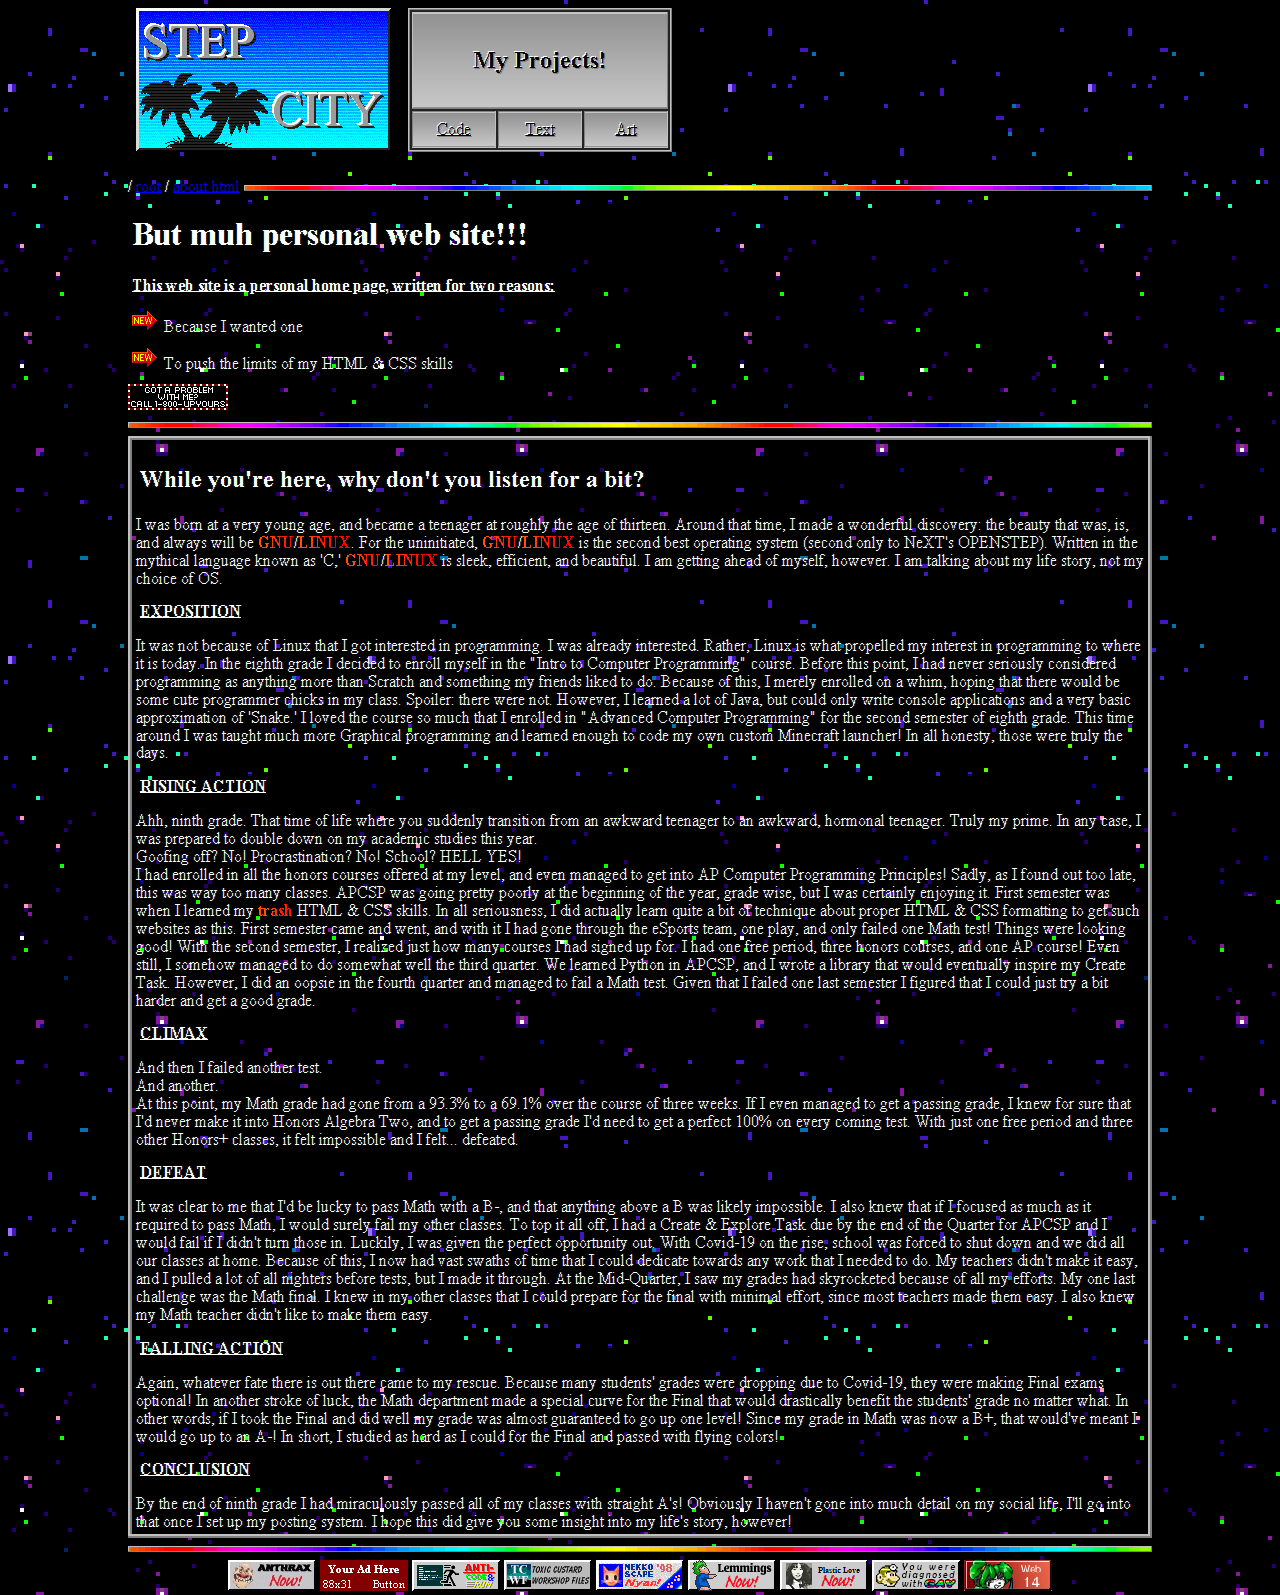
==== about.html @ eda571f3 "Add files via upload" ====
<!DOCTYPE html>
<html lang="en">
  <head>
    <meta http-equiv="Content-Type" content="text/html; charset=utf-8" />
    <link rel="stylesheet" type="text/css" href="./common/main.css" /> <!-- -->
    <link rel="shortcut icon" href="./favicon-medium.ico" type="image/x-icon" /> <!-- -->
    <title>STEP CITY</title>
  </head>
  
  <body background="./common/back/fallingstars.gif">
    <audio src="./common/music.mp3" autoplay="true" loop="true"></audio>
    <div class="header">
      <a href="./index.html"><img src="./common/sc.gif" class="home-button" /></a>
      <table class="menu">
        <tr>
          <th colspan="3" class="title">
            <h2>My Projects!</h2>
          </th>
        </tr>
        <tr>
          <td class="menu-button">
            <a href="" rel="nofollow" class="menu-link">Code</a>
          </td>
          <td class="menu-button">
            <a href="" rel="nofollow" class="menu-link">Text</a>
          </td>
          <td class="menu-button">
            <a href="" rel="nofollow" class="menu-link">Art</a>
          </td>
        </tr>
      </table>
    </div>
    
    <div id="breadcrumb">
      <br />
        <span style="float: left;color: white">
          / <a href="./">root</a> / <a href="./about.html">about.html</a>&nbsp;
        </span>
      <hr />
    </div>
    
    <div class="content">
      <div id="about">
        <h1>But muh personal web site!!!</h1>
        <h4>This web site is a personal home page, written for two reasons:</h4>
        <p><img src="./common/img/new.gif" />Because I wanted one</p>
        <p><img src="./common/img/new.gif" />To push the limits of my HTML & CSS skills</p>
        <img src="./common/img/upyours.gif" />
        <hr />
        <div class="box">
        <h2>While you're here, why don't you listen for a bit?</h2>
        <span>I was born at a very young age, and became a teenager at roughly the age of thirteen.</span>
        <span>Around that time, I made a wonderful discovery: the beauty that was, is, and always will be <span class="rainbow">GNU</span>/<span class="rainbow">LINUX</span>.</span>
        <span>For the uninitiated, <span class="rainbow">GNU</span>/<span class="rainbow">LINUX</span> is the second best operating system (second only to NeXT's OPENSTEP).</span>
        <span>Written in the mythical language known as 'C,' <span class="rainbow">GNU</span>/<span class="rainbow">LINUX</span> is sleek, efficient, and beautiful.</span>
        <span>I am getting ahead of myself, however. I am talking about my life story, not my choice of OS.</span><br />
        <h4>EXPOSITION</h4>
        <span>It was not because of Linux that I got interested in programming.</span>
        <span>I was already interested.</span>
        <span>Rather, Linux is what propelled my interest in programming to where it is today.</span>
        <span>In the eighth grade I decided to enroll myself in the "Intro to Computer Programming" course.</span>
        <span>Before this point, I had never seriously considered programming as anything more than Scratch and something my friends liked to do.</span>
        <span>Because of this, I merely enrolled on a whim, hoping that there would be some cute programmer chicks in my class.</span>
        <span>Spoiler: there were not.</span>
        <span>However, I learned a lot of Java, but could only write console applications and a very basic approximation of 'Snake.'</span>
        <span>I loved the course so much that I enrolled in "Advanced Computer Programming" for the second semester of eighth grade.</span>
        <span>This time around I was taught much more Graphical programming and learned enough to code my own custom Minecraft launcher!</span>
        <span>In all honesty, those were truly the days.</span><br />
        <h4>RISING ACTION</h4>
        <span>Ahh, ninth grade.</span>
        <span>That time of life where you suddenly transition from an awkward teenager to an awkward, hormonal teenager.</span>
        <span>Truly my prime.</span>
        <span>In any case, I was prepared to double down on my academic studies this year.</span><br />
        <span>Goofing off? No! Procrastination? No! School? HELL YES!</span><br />
        <span>I had enrolled in all the honors courses offered at my level, and even managed to get into AP Computer Programming Principles!</span>
        <span>Sadly, as I found out too late, this was way too many classes.</span>
        <span>APCSP was going pretty poorly at the beginning of the year, grade wise, but I was certainly enjoying it.</span>
        <span>First semester was when I learned my <span class="rainbow">trash</span> HTML & CSS skills.</span>
        <span>In all seriousness, I did actually learn quite a bit of technique about proper HTML & CSS formatting to get such websites as this.</span>
        <span>First semester came and went, and with it I had gone through the eSports team, one play, and only failed one Math test! Things were looking good!</span>
        <span>With the second semester, I realized just how many courses I had signed up for.</span>
        <span>I had one free period, three honors courses, and one AP course!</span>
        <span>Even still, I somehow managed to do somewhat well the third quarter.</span>
        <span>We learned Python in APCSP, and I wrote a library that would eventually inspire my Create Task.</span>
        <span>However, I did an oopsie in the fourth quarter and managed to fail a Math test.</span>
        <span>Given that I failed one last semester I figured that I could just try a bit harder and get a good grade.</span>
        <h4>CLIMAX</h4>
        <span>And then I failed another test.</span><br />
        <span>And another.</span><br />
        <span>At this point, my Math grade had gone from a 93.3% to a 69.1% over the course of three weeks.</span>
        <span>If I even managed to get a passing grade, I knew for sure that I'd never make it into Honors Algebra Two, and to get a passing grade I'd need to get a perfect 100% on every coming test.</span>
        <span>With just one free period and three other Honors+ classes, it felt impossible and I felt... defeated.</span>
        <h4>DEFEAT</h4>
        <span>It was clear to me that I'd be lucky to pass Math with a B-, and that anything above a B was likely impossible.</span>
        <span>I also knew that if I focused as much as it required to pass Math, I would surely fail my other classes.</span>
        <span>To top it all off, I had a Create & Explore Task due by the end of the Quarter for APCSP and I would fail if I didn't turn those in.</span>
        <span>Luckily, I was given the perfect opportunity out.</span>
        <span>With Covid-19 on the rise, school was forced to shut down and we did all our classes at home.</span>
        <span>Because of this, I now had vast swaths of time that I could dedicate towards any work that I needed to do.</span>
        <span>My teachers didn't make it easy, and I pulled a lot of all nighters before tests, but I made it through.</span>
        <span>At the Mid-Quarter, I saw my grades had skyrocketed because of all my efforts.</span>
        <span>My one last challenge was the Math final.</span>
        <span>I knew in my other classes that I could prepare for the final with minimal effort, since most teachers made them easy.</span>
        <span>I also knew my Math teacher didn't like to make them easy.</span>
        <h4>FALLING ACTION</h4>
        <span>Again, whatever fate there is out there came to my rescue.</span>
        <span>Because many students' grades were dropping due to Covid-19, they were making Final exams optional!</span>
        <span>In another stroke of luck, the Math department made a special curve for the Final that would drastically benefit the students' grade no matter what.</span>
        <span>In other words, if I took the Final and did well my grade was almost guaranteed to go up one level!</span>
        <span>Since my grade in Math was now a B+, that would've meant I would go up to an A-!</span>
        <span>In short, I studied as hard as I could for the Final and passed with flying colors!</span>
        <h4>CONCLUSION</h4>
        <span>By the end of ninth grade I had miraculously passed all of my classes with straight A's!</span>
        <span>Obviously I haven't gone into much detail on my social life, I'll go into that once I set up my posting system.</span>
        <span>I hope this did give you some insight into my life's story, however!</span>
        </div>
        <hr />
      </div>

      <center class="iconbar">
        <img src="./common/button/anthrax.gif" />
        <img src="./common/button/adspace.gif" />
        <img src="./common/button/nocodeandrun.gif" />
        <img src="./common/button/tcwf8831.gif" />
        <img src="./common/button/neko.gif" />
        <img src="./common/button/lem88x31.gif" />
        <img src="./common/button/plasticlove.png" />
        <img src="./common/button/drmario.gif" />
        <a href="http://www.mabsland.com/Adoption.html"><img src="./common/button/Censor_14c.gif" height=31px /></a>
      </center>
    </div>
  </body>
</html>
---- common/main.css ----
/* IMPORT EXTERNAL CSS */
@import url('./fonts/fonts.css');

/* IMPORTANT FONT SETTINGS */
*{font-family: "Times Pixelated 16", "Times New Roman", serif}
body {font-family: 'Latin Modern', Georgia, Cambria, 'Times New Roman', Times, serif}
h1 {margin: 24px 4px;padding: 0px;font-size: 32px;font-family: "Times Pixelated 32", "Times New Roman", serif}
h2 {margin: 22px 4px;padding: 0px;font-size: 24px;font-family: "Times Pixelated 24", "Times New Roman", serif}
h3 {margin: 18px 4px;padding: 0px;font-size: 16px;font-family: "Times Pixelated 16", "Times New Roman", serif}
h4 {margin: 16px 4px;padding: 0px;font-size: 16px;font-family: "Times Pixelated 16", "Times New Roman", serif;text-decoration: underline}
h5 {margin: 16px 4px;padding: 0px;font-size: 16px;font-family: "Times Pixelated 16", "Times New Roman", serif;font-style: oblique;text-decoration: underline}
p {margin: 12px 4px;padding: 0px;font-size: 16px;font-family: "Times Pixelated 16", "Times New Roman", serif}
a {color: #0000ff}
a:hover {color: #ff00ff}
a:active {color: #ff0000}
.i {font-style: italic}
.o {font-style: oblique}
.b {font-weight: bold}
.s {font-variant: small-caps}
.rainbow {background: url('./img/rainbow.gif');background-clip: text;-webkit-background-clip: text;color: transparent;font-weight: bold}

/* UNIVERSAL ATTRIBUTES */
* {image-rendering: pixelated}
*:focus {outline: 1px dotted #000000;outline-offset: 2px}

/* LAYOUT */
body {max-width: 1024px;margin: 0 auto}
.img-left {float: left}
.img-right {float: right}
.iconbar {margin-top: 8px}

/* WIDGET STYLING */
button {border: 4px solid;border-color: #c0c0c0 #808080 #808080 #c0c0c0;border-image: url('./border-ridge.svg') 64/4px;border-radius: 0;padding: 7px 11px;background: #ffffff;font-size: 16px;font-family: "Times Pixelated 16", "Times New Roman", serif}
button:focus {outline-offset: -8px}
button:active, button.hilite {background: url('./img/rainbow.gif')}
button[disabled] {background: #ffffff;color: #808080;text-shadow: 1px 1px #c0c0c0}
.box {border: 4px solid; border-color: #c0c0c0 #808080 #808080 #c0c0c0;border-image: url('./border-ridge.svg') 64/4px;padding: 4px}
.content {color: #ffffff}
hr {height:2px;border: 2px solid;border-color: #c0c0c0 #808080 #808080 #c0c0c0;border-image: url('./border-outset.svg') 64/2px;background: url('./img/rainbow.gif')}
hr.construction {height: 51px;border: 0;background: url('./img/construction.gif');background-repeat: no-repeat}

/* TOP BAR STYLING */
.header {width: 100%;height: 160px}
.home-button {float: left;margin: 8px}
.menu-link {display: inline-block;color: #000000}
.menu-link:hover {color: red}
table.menu {float: left;margin: 8px;border: 2px solid;border-color: #c0c0c0 #808080 #808080 #c0c0c0;border-image: url('./border-ridge.svg') 64/2px;background: #232323}
td.menu-button {width: 64px;border: 2px solid;border-color: #808080 #c0c0c0 #c0c0c0 #808080;border-image: url('./border-inset.svg') 64/2px;padding: 8px;background: linear-gradient(to bottom, rgba(255, 255, 255, 0.5), rgba(255, 255, 255, 0.75));text-align: center;text-shadow: -1px -1px #ffffff, 1px 1px #808080}
th.title {height: 77px; border: 2px solid;border-color: #808080 #c0c0c0 #c0c0c0 #808080;border-image: url('./border-outset.svg') 64/2px;padding: 8px;background: linear-gradient(to bottom, rgba(255, 255, 255, 0.5), rgba(255, 255, 255, 0.75));text-align: center;text-shadow: -1px -1px #ffffff, 1px 1px #808080}
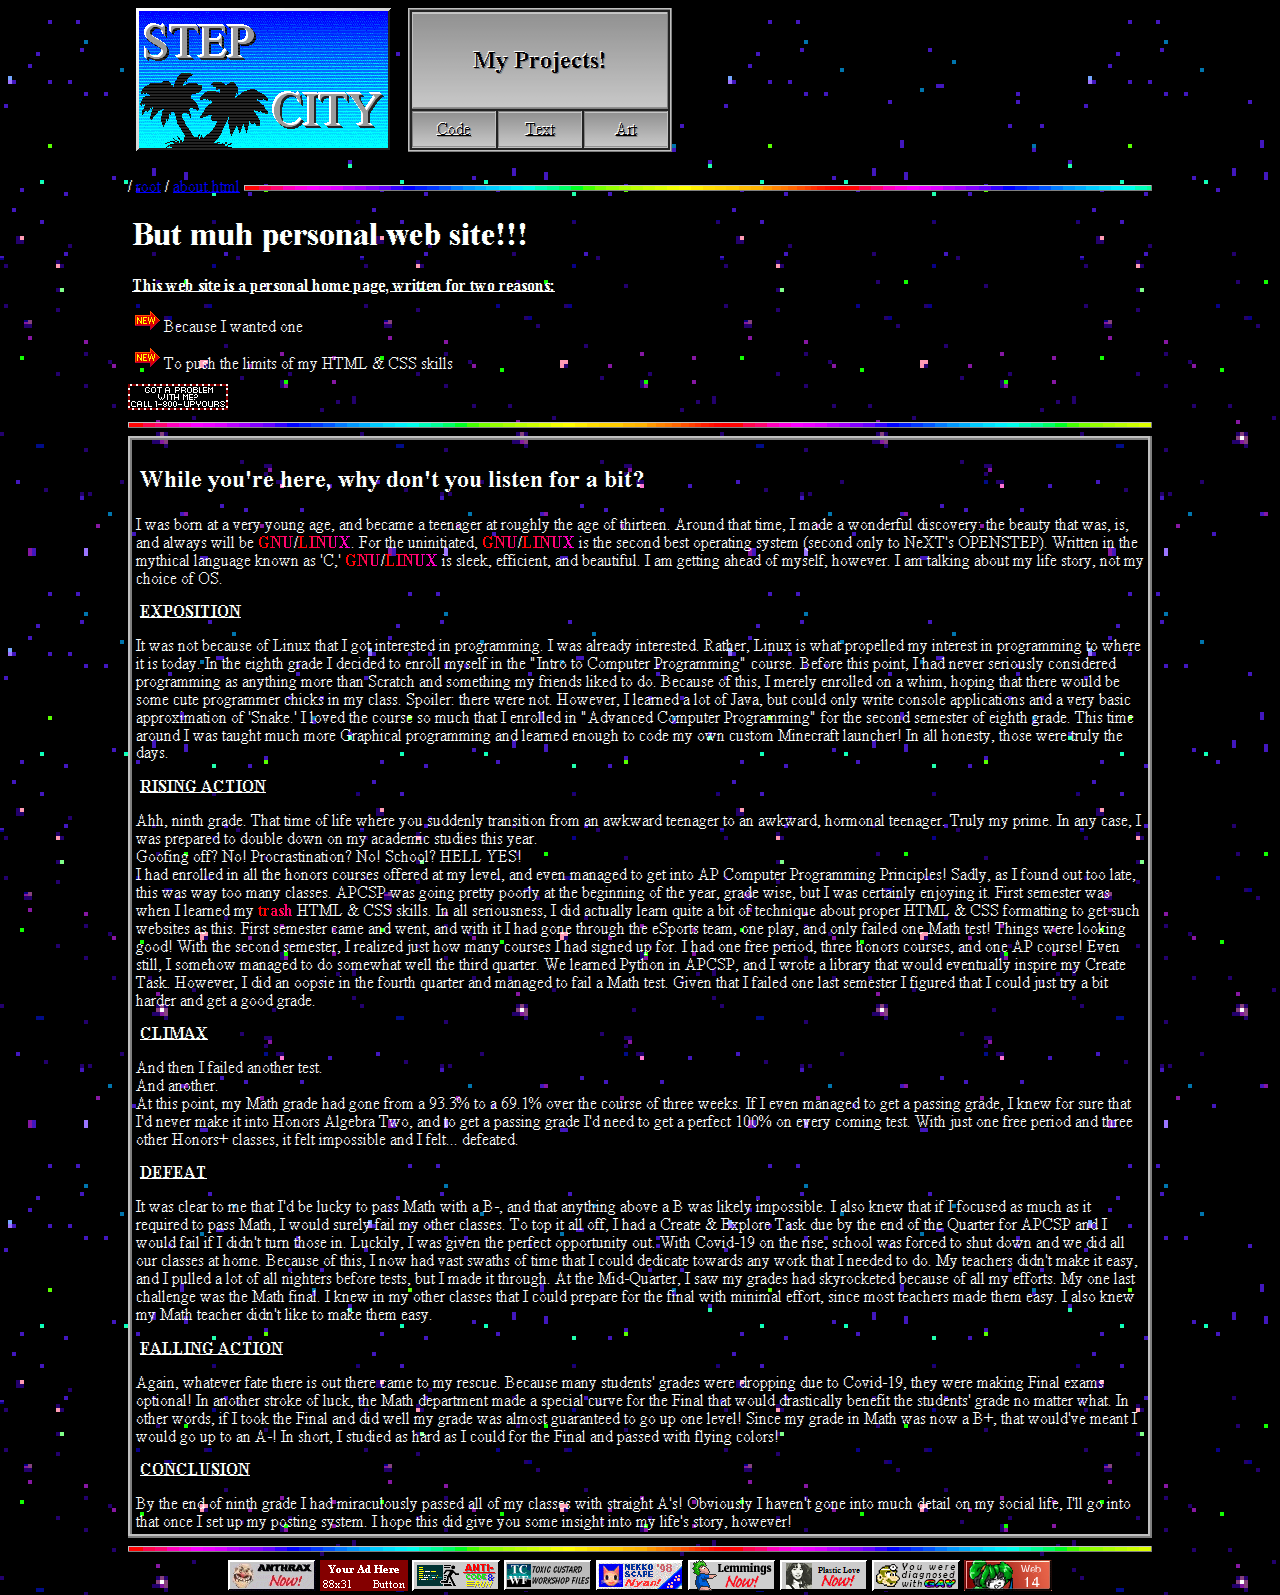
==== commit 2821902a: "Update about.html" ====
--- a/about.html
+++ b/about.html
@@ -10,7 +10,7 @@
   <body background="./common/back/fallingstars.gif">
     <audio src="./common/music.mp3" autoplay="true" loop="true"></audio>
     <div class="header">
-      <a href="./index.html"><img src="./common/sc.gif" class="home-button" /></a>
+      <a href="./"><img src="./common/sc.gif" class="home-button" /></a>
       <table class="menu">
         <tr>
           <th colspan="3" class="title">
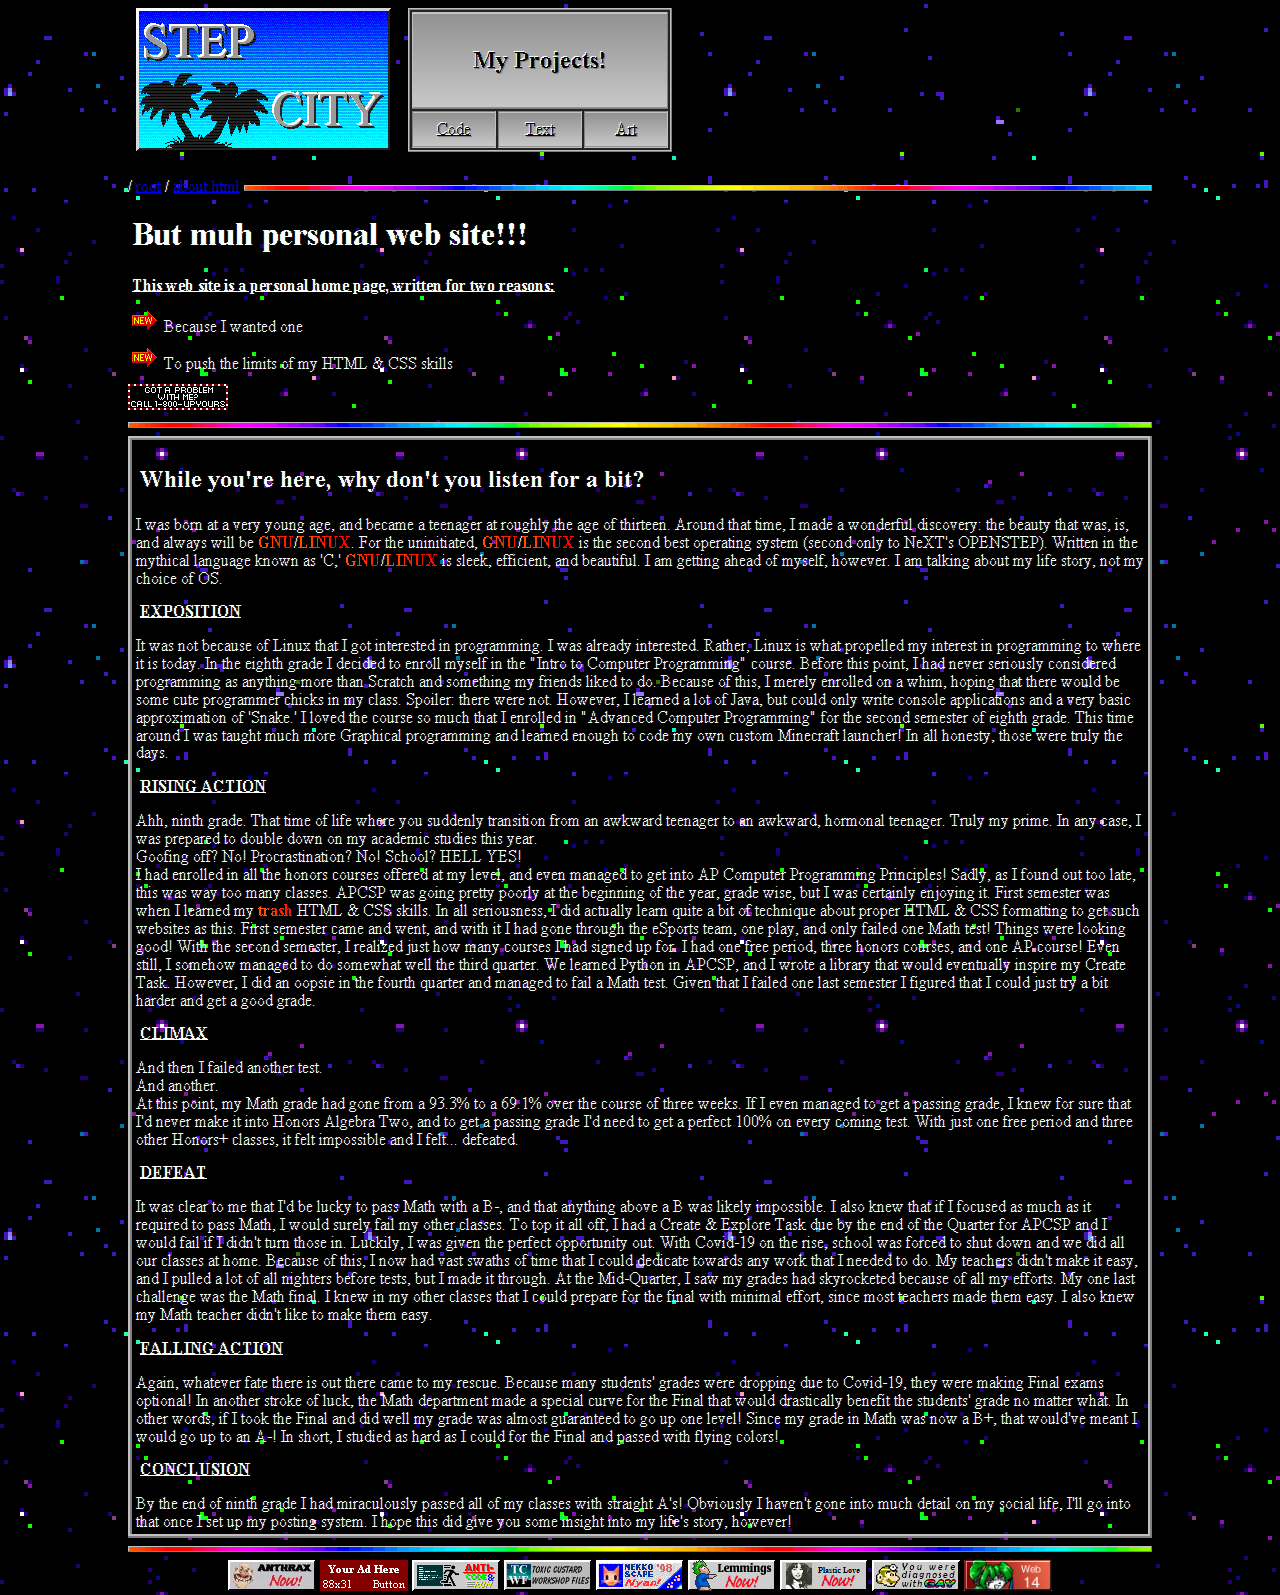
==== commit cbd50bc3: "Add files via upload" ====
--- a/about.html
+++ b/about.html
@@ -10,7 +10,7 @@
   <body background="./common/back/fallingstars.gif">
     <audio src="./common/music.mp3" autoplay="true" loop="true"></audio>
     <div class="header">
-      <a href="./"><img src="./common/sc.gif" class="home-button" /></a>
+      <a href="./index.html"><img src="./common/sc.gif" class="home-button" /></a>
       <table class="menu">
         <tr>
           <th colspan="3" class="title">
@@ -19,13 +19,13 @@
         </tr>
         <tr>
           <td class="menu-button">
-            <a href="" rel="nofollow" class="menu-link">Code</a>
+            <a href="./not-found.html" rel="nofollow" class="menu-link">Code</a>
           </td>
           <td class="menu-button">
-            <a href="" rel="nofollow" class="menu-link">Text</a>
+            <a href="./not-found.html" rel="nofollow" class="menu-link">Text</a>
           </td>
           <td class="menu-button">
-            <a href="" rel="nofollow" class="menu-link">Art</a>
+            <a href="./not-found.html" rel="nofollow" class="menu-link">Art</a>
           </td>
         </tr>
       </table>
--- a/common/main.css
+++ b/common/main.css
@@ -20,7 +20,7 @@
 .rainbow {background: url('./img/rainbow.gif');background-clip: text;-webkit-background-clip: text;color: transparent;font-weight: bold}
 
 /* UNIVERSAL ATTRIBUTES */
-* {image-rendering: pixelated}
+* {image-rendering: crisp-edges}
 *:focus {outline: 1px dotted #000000;outline-offset: 2px}
 
 /* LAYOUT */
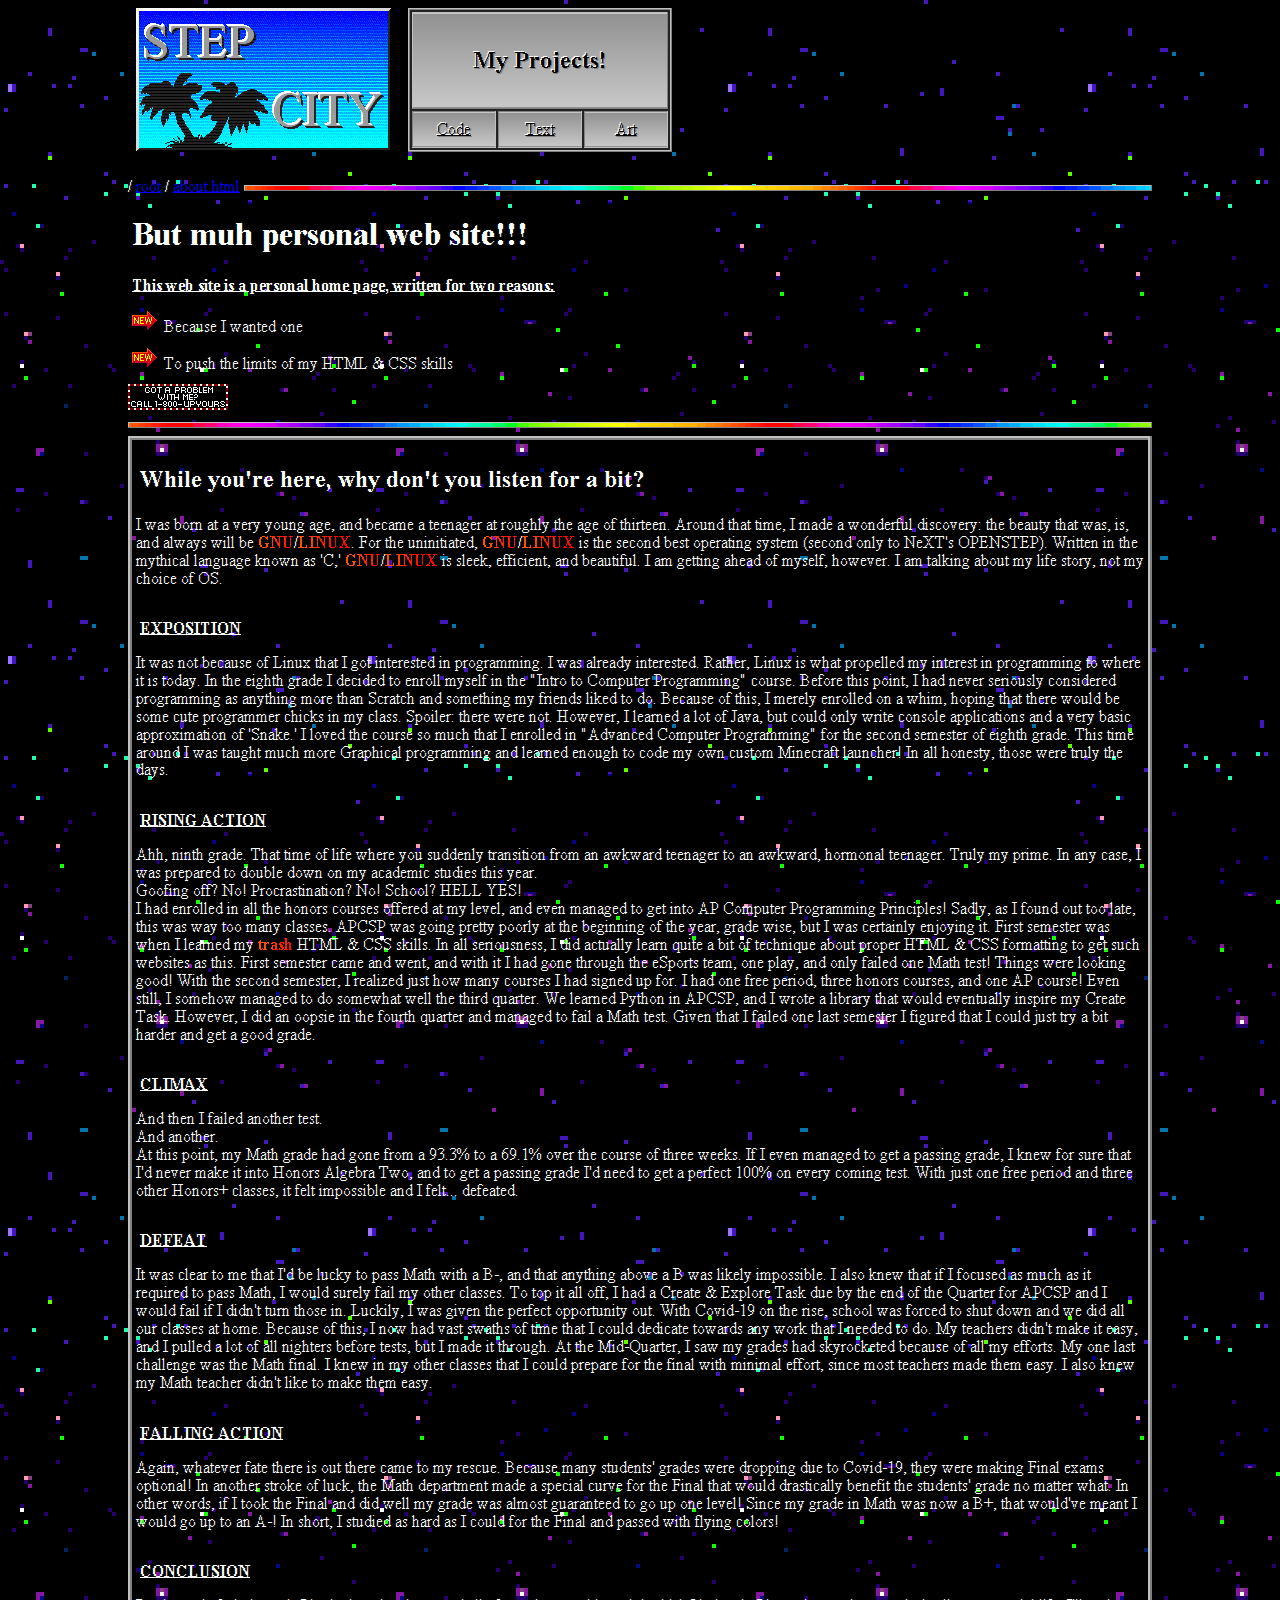
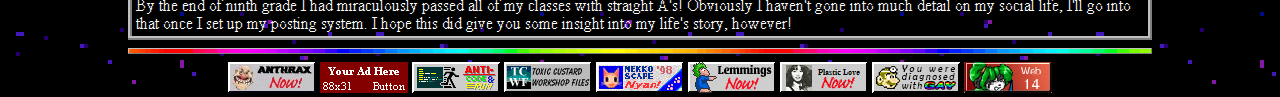
==== commit 3e02ed29: "Add files via upload" ====
--- a/about.html
+++ b/about.html
@@ -48,13 +48,13 @@
         <img src="./common/img/upyours.gif" />
         <hr />
         <div class="box">
-        <h2>While you're here, why don't you listen for a bit?</h2>
+        <h2 class="glow">While you're here, why don't you listen for a bit?</h2>
         <span>I was born at a very young age, and became a teenager at roughly the age of thirteen.</span>
         <span>Around that time, I made a wonderful discovery: the beauty that was, is, and always will be <span class="rainbow">GNU</span>/<span class="rainbow">LINUX</span>.</span>
         <span>For the uninitiated, <span class="rainbow">GNU</span>/<span class="rainbow">LINUX</span> is the second best operating system (second only to NeXT's OPENSTEP).</span>
         <span>Written in the mythical language known as 'C,' <span class="rainbow">GNU</span>/<span class="rainbow">LINUX</span> is sleek, efficient, and beautiful.</span>
-        <span>I am getting ahead of myself, however. I am talking about my life story, not my choice of OS.</span><br />
-        <h4>EXPOSITION</h4>
+        <span>I am getting ahead of myself, however. I am talking about my life story, not my choice of OS.</span><br /><br />
+        <h4 class="glow">EXPOSITION</h4>
         <span>It was not because of Linux that I got interested in programming.</span>
         <span>I was already interested.</span>
         <span>Rather, Linux is what propelled my interest in programming to where it is today.</span>
@@ -65,8 +65,8 @@
         <span>However, I learned a lot of Java, but could only write console applications and a very basic approximation of 'Snake.'</span>
         <span>I loved the course so much that I enrolled in "Advanced Computer Programming" for the second semester of eighth grade.</span>
         <span>This time around I was taught much more Graphical programming and learned enough to code my own custom Minecraft launcher!</span>
-        <span>In all honesty, those were truly the days.</span><br />
-        <h4>RISING ACTION</h4>
+        <span>In all honesty, those were truly the days.</span><br /><br />
+        <h4 class="glow">RISING ACTION</h4>
         <span>Ahh, ninth grade.</span>
         <span>That time of life where you suddenly transition from an awkward teenager to an awkward, hormonal teenager.</span>
         <span>Truly my prime.</span>
@@ -83,14 +83,14 @@
         <span>Even still, I somehow managed to do somewhat well the third quarter.</span>
         <span>We learned Python in APCSP, and I wrote a library that would eventually inspire my Create Task.</span>
         <span>However, I did an oopsie in the fourth quarter and managed to fail a Math test.</span>
-        <span>Given that I failed one last semester I figured that I could just try a bit harder and get a good grade.</span>
-        <h4>CLIMAX</h4>
+        <span>Given that I failed one last semester I figured that I could just try a bit harder and get a good grade.</span><br /><br />
+        <h4 class="glow">CLIMAX</h4>
         <span>And then I failed another test.</span><br />
         <span>And another.</span><br />
         <span>At this point, my Math grade had gone from a 93.3% to a 69.1% over the course of three weeks.</span>
         <span>If I even managed to get a passing grade, I knew for sure that I'd never make it into Honors Algebra Two, and to get a passing grade I'd need to get a perfect 100% on every coming test.</span>
-        <span>With just one free period and three other Honors+ classes, it felt impossible and I felt... defeated.</span>
-        <h4>DEFEAT</h4>
+        <span>With just one free period and three other Honors+ classes, it felt impossible and I felt... defeated.</span><br /><br />
+        <h4 class="glow">DEFEAT</h4>
         <span>It was clear to me that I'd be lucky to pass Math with a B-, and that anything above a B was likely impossible.</span>
         <span>I also knew that if I focused as much as it required to pass Math, I would surely fail my other classes.</span>
         <span>To top it all off, I had a Create & Explore Task due by the end of the Quarter for APCSP and I would fail if I didn't turn those in.</span>
@@ -101,15 +101,15 @@
         <span>At the Mid-Quarter, I saw my grades had skyrocketed because of all my efforts.</span>
         <span>My one last challenge was the Math final.</span>
         <span>I knew in my other classes that I could prepare for the final with minimal effort, since most teachers made them easy.</span>
-        <span>I also knew my Math teacher didn't like to make them easy.</span>
-        <h4>FALLING ACTION</h4>
+        <span>I also knew my Math teacher didn't like to make them easy.</span><br /><br />
+        <h4 class="glow">FALLING ACTION</h4>
         <span>Again, whatever fate there is out there came to my rescue.</span>
         <span>Because many students' grades were dropping due to Covid-19, they were making Final exams optional!</span>
         <span>In another stroke of luck, the Math department made a special curve for the Final that would drastically benefit the students' grade no matter what.</span>
         <span>In other words, if I took the Final and did well my grade was almost guaranteed to go up one level!</span>
         <span>Since my grade in Math was now a B+, that would've meant I would go up to an A-!</span>
-        <span>In short, I studied as hard as I could for the Final and passed with flying colors!</span>
-        <h4>CONCLUSION</h4>
+        <span>In short, I studied as hard as I could for the Final and passed with flying colors!</span><br /><br />
+        <h4 class="glow">CONCLUSION</h4>
         <span>By the end of ninth grade I had miraculously passed all of my classes with straight A's!</span>
         <span>Obviously I haven't gone into much detail on my social life, I'll go into that once I set up my posting system.</span>
         <span>I hope this did give you some insight into my life's story, however!</span>
--- a/common/main.css
+++ b/common/main.css
@@ -20,11 +20,11 @@
 .rainbow {background: url('./img/rainbow.gif');background-clip: text;-webkit-background-clip: text;color: transparent;font-weight: bold}
 
 /* UNIVERSAL ATTRIBUTES */
-* {image-rendering: crisp-edges}
+* {image-rendering: pixelated}
 *:focus {outline: 1px dotted #000000;outline-offset: 2px}
 
 /* LAYOUT */
-body {max-width: 1024px;margin: 0 auto}
+body {max-width: 1024px;overflow-y: scroll;margin: 0 auto}
 .img-left {float: left}
 .img-right {float: right}
 .iconbar {margin-top: 8px}
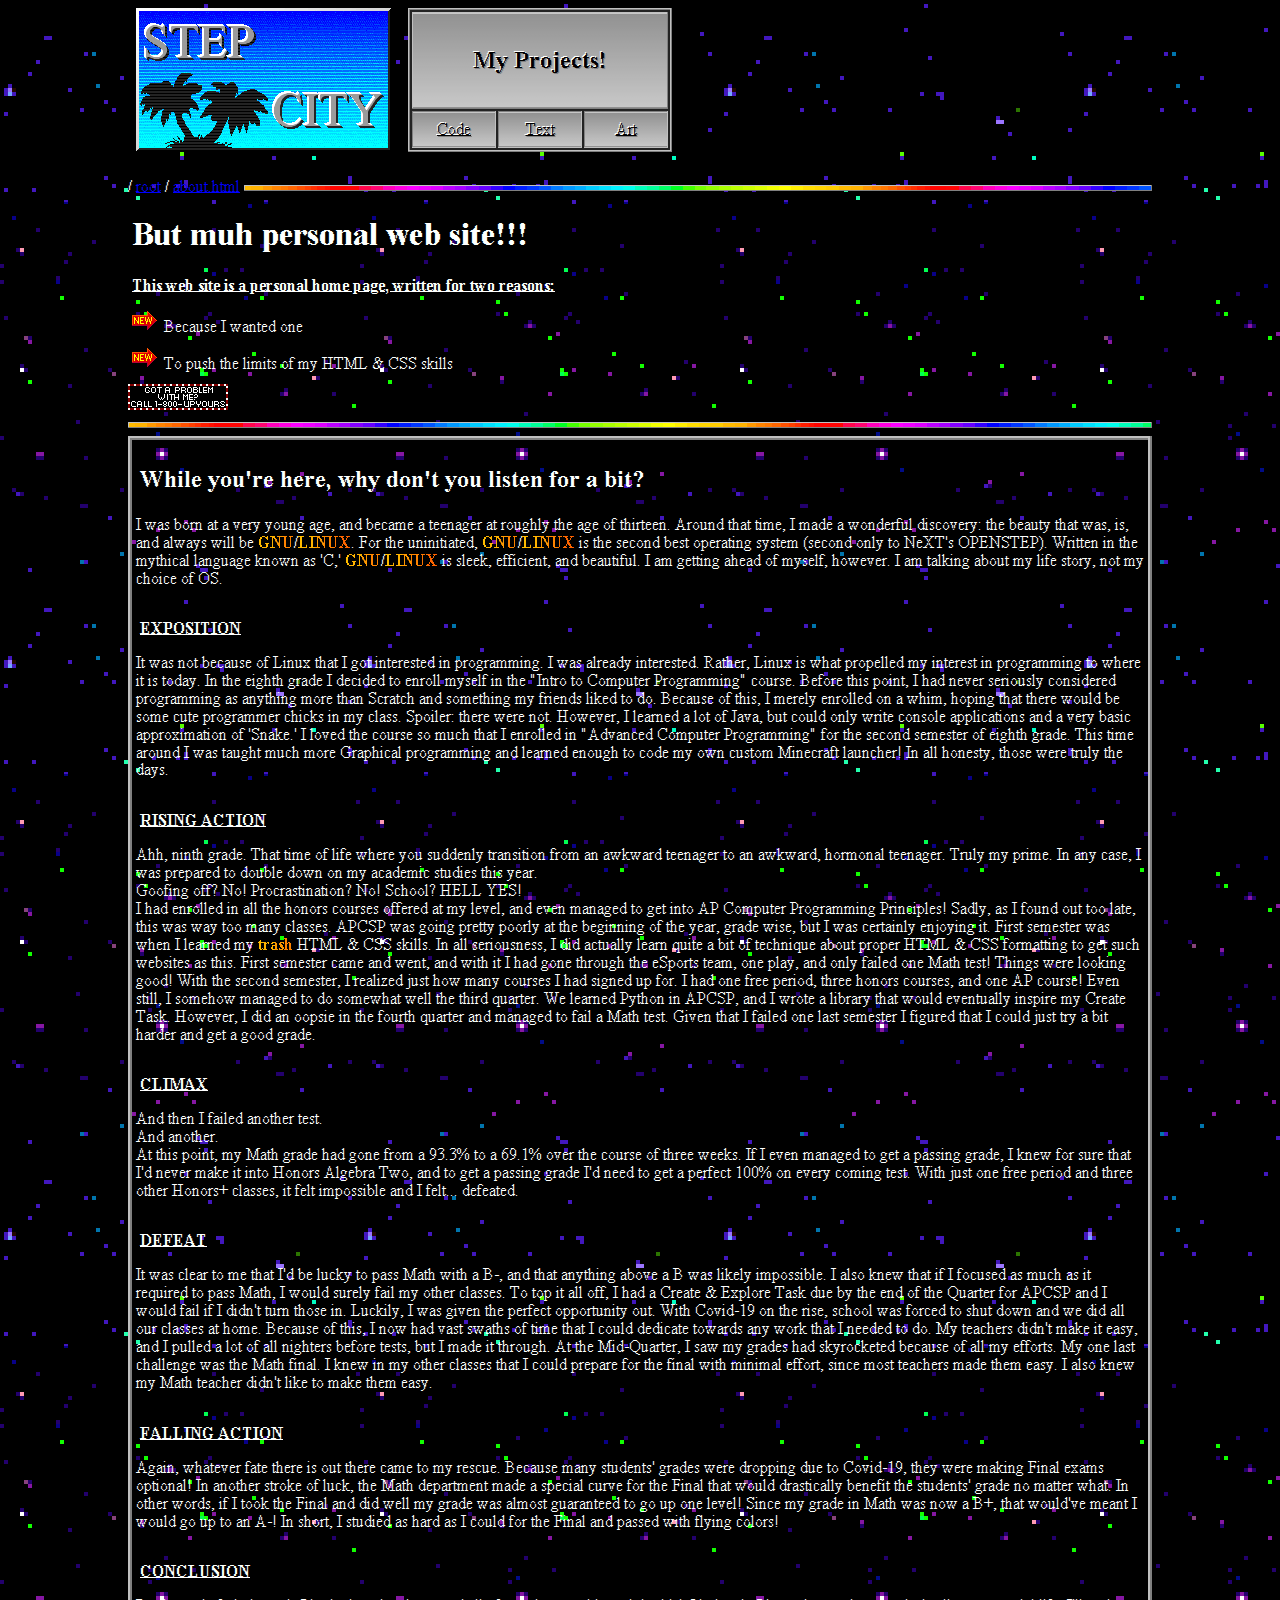
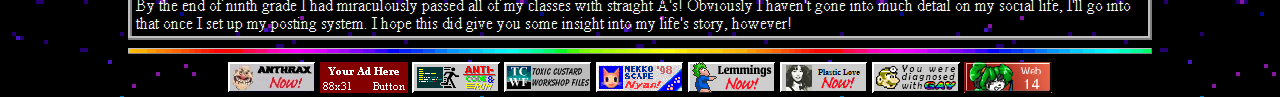
==== commit e9d3b0ad: "Standardized <hr />" ====
--- a/about.html
+++ b/about.html
@@ -114,8 +114,9 @@
         <span>Obviously I haven't gone into much detail on my social life, I'll go into that once I set up my posting system.</span>
         <span>I hope this did give you some insight into my life's story, however!</span>
         </div>
-        <hr />
       </div>
+      
+      <hr />
 
       <center class="iconbar">
         <img src="./common/button/anthrax.gif" />
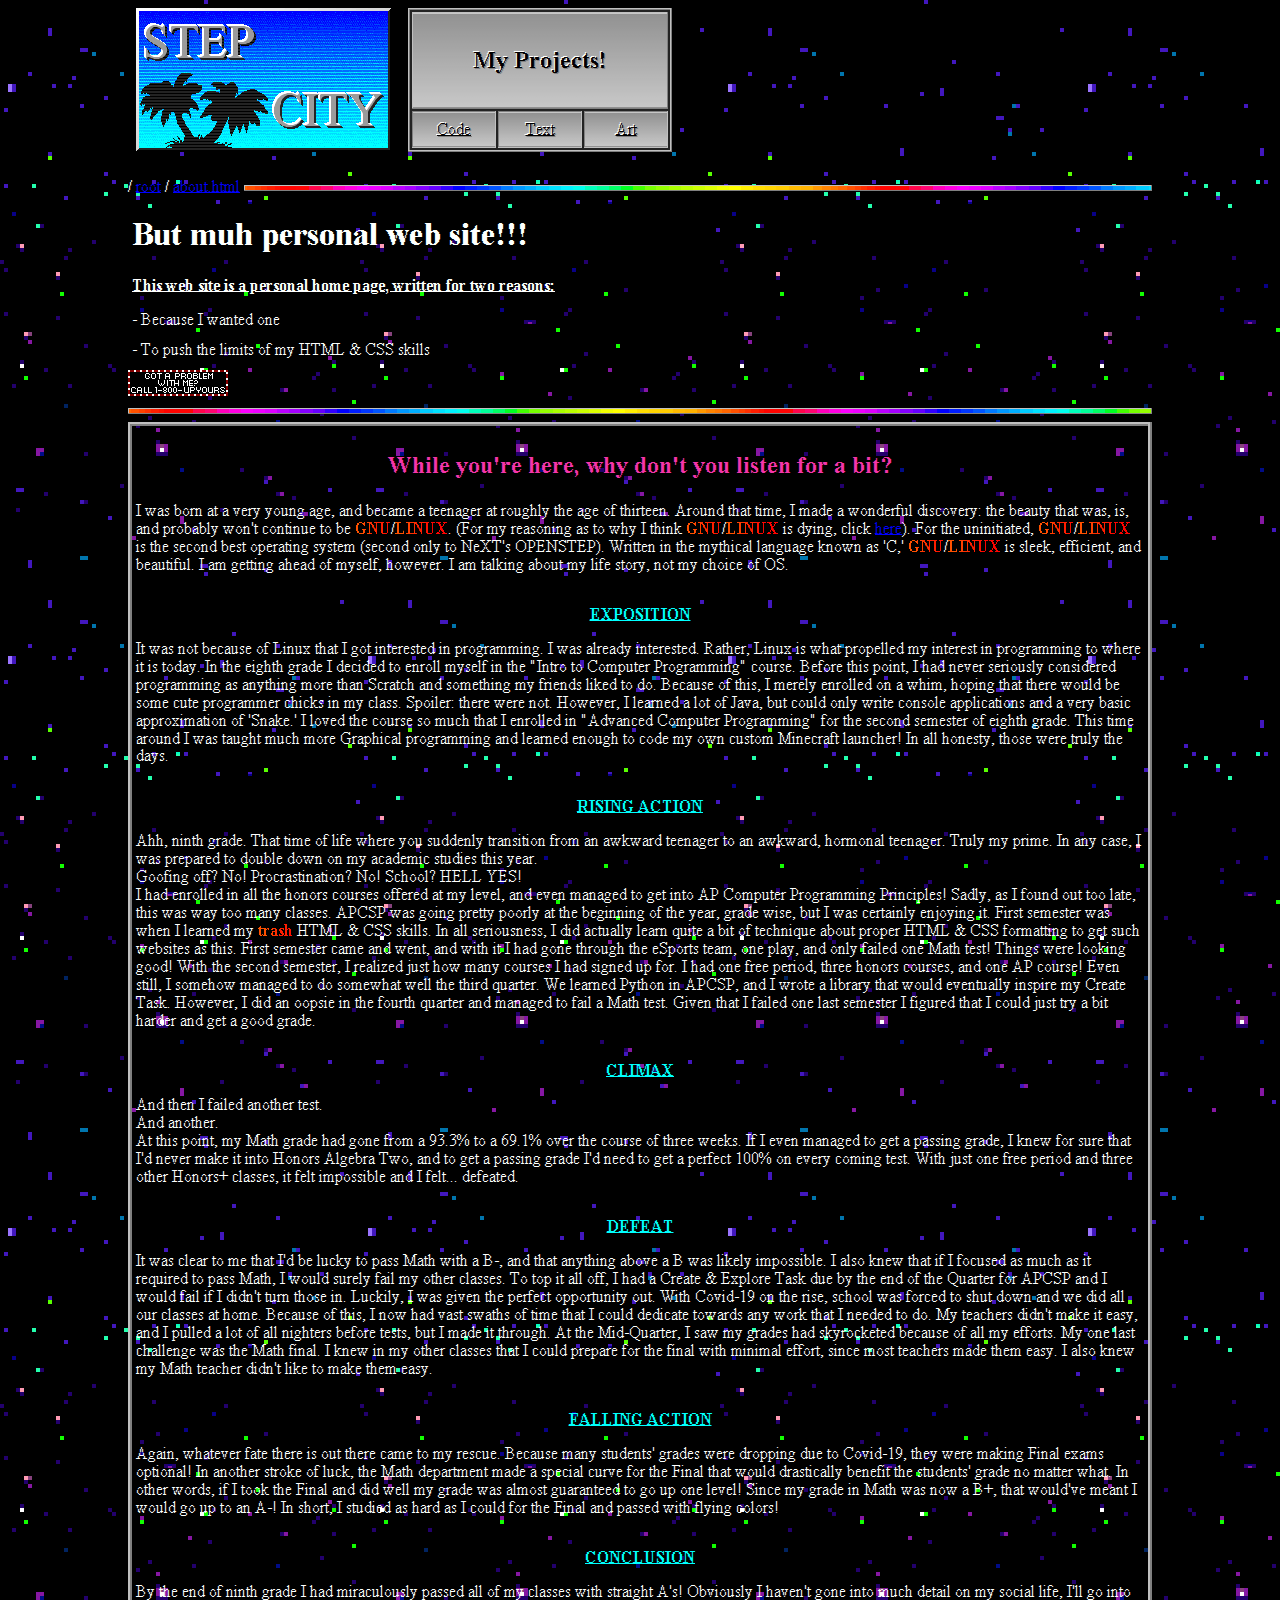
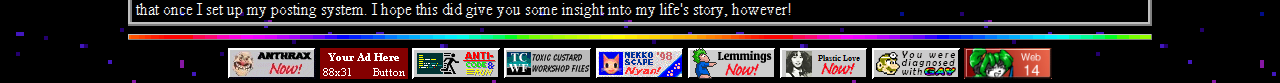
==== commit 6d2a374f: "Added a whole bunch of stuff" ====
--- a/about.html
+++ b/about.html
@@ -43,14 +43,15 @@
       <div id="about">
         <h1>But muh personal web site!!!</h1>
         <h4>This web site is a personal home page, written for two reasons:</h4>
-        <p><img src="./common/img/new.gif" />Because I wanted one</p>
-        <p><img src="./common/img/new.gif" />To push the limits of my HTML & CSS skills</p>
+        <p>- Because I wanted one</p>
+        <p>- To push the limits of my HTML & CSS skills</p>
         <img src="./common/img/upyours.gif" />
         <hr />
         <div class="box">
         <h2 class="glow">While you're here, why don't you listen for a bit?</h2>
         <span>I was born at a very young age, and became a teenager at roughly the age of thirteen.</span>
-        <span>Around that time, I made a wonderful discovery: the beauty that was, is, and always will be <span class="rainbow">GNU</span>/<span class="rainbow">LINUX</span>.</span>
+        <span>Around that time, I made a wonderful discovery: the beauty that was, is, and probably won't continue to be <span class="rainbow">GNU</span>/<span class="rainbow">LINUX</span>.</span>
+        <span>(For my reasoning as to why I think <span class="rainbow">GNU</span>/<span class="rainbow">LINUX</span> is dying, click <a href="./not-found.html">here</a>).</span>
         <span>For the uninitiated, <span class="rainbow">GNU</span>/<span class="rainbow">LINUX</span> is the second best operating system (second only to NeXT's OPENSTEP).</span>
         <span>Written in the mythical language known as 'C,' <span class="rainbow">GNU</span>/<span class="rainbow">LINUX</span> is sleek, efficient, and beautiful.</span>
         <span>I am getting ahead of myself, however. I am talking about my life story, not my choice of OS.</span><br /><br />
--- a/common/main.css
+++ b/common/main.css
@@ -18,9 +18,58 @@
 .b {font-weight: bold}
 .s {font-variant: small-caps}
 .rainbow {background: url('./img/rainbow.gif');background-clip: text;-webkit-background-clip: text;color: transparent;font-weight: bold}
+@keyframes textGlow {
+  0% {text-shadow: 0.4389924193300864px 0 1px rgba(0,30,255,0.5), -0.4389924193300864px 0 1px rgba(255,0,80,0.3), 0 0 3px}
+  5% {text-shadow: 2.7928974010788217px 0 1px rgba(0,30,255,0.5), -2.7928974010788217px 0 1px rgba(255,0,80,0.3), 0 0 3px}
+  10% {text-shadow: 0.02956275843481219px 0 1px rgba(0,30,255,0.5), -0.02956275843481219px 0 1px rgba(255,0,80,0.3), 0 0 3px}
+  15% {text-shadow: 0.40218538552878136px 0 1px rgba(0,30,255,0.5), -0.40218538552878136px 0 1px rgba(255,0,80,0.3), 0 0 3px}
+  20% {text-shadow: 3.4794037899852017px 0 1px rgba(0,30,255,0.5), -3.4794037899852017px 0 1px rgba(255,0,80,0.3), 0 0 3px}
+  25% {text-shadow: 1.6125630401149584px 0 1px rgba(0,30,255,0.5), -1.6125630401149584px 0 1px rgba(255,0,80,0.3), 0 0 3px}
+  30% {text-shadow: 0.7015590085143956px 0 1px rgba(0,30,255,0.5), -0.7015590085143956px 0 1px rgba(255,0,80,0.3), 0 0 3px}
+  35% {text-shadow: 3.896914047650351px 0 1px rgba(0,30,255,0.5), -3.896914047650351px 0 1px rgba(255,0,80,0.3), 0 0 3px}
+  40% {text-shadow: 3.870905614848819px 0 1px rgba(0,30,255,0.5), -3.870905614848819px 0 1px rgba(255,0,80,0.3), 0 0 3px}
+  45% {text-shadow: 2.231056963361899px 0 1px rgba(0,30,255,0.5), -2.231056963361899px 0 1px rgba(255,0,80,0.3), 0 0 3px}
+  50% {text-shadow: 0.08084290417898504px 0 1px rgba(0,30,255,0.5), -0.08084290417898504px 0 1px rgba(255,0,80,0.3), 0 0 3px}
+  55% {text-shadow: 2.3758461067427543px 0 1px rgba(0,30,255,0.5), -2.3758461067427543px 0 1px rgba(255,0,80,0.3), 0 0 3px}
+  60% {text-shadow: 2.202193051050636px 0 1px rgba(0,30,255,0.5), -2.202193051050636px 0 1px rgba(255,0,80,0.3), 0 0 3px}
+  65% {text-shadow: 2.8638780614874975px 0 1px rgba(0,30,255,0.5), -2.8638780614874975px 0 1px rgba(255,0,80,0.3), 0 0 3px}
+  70% {text-shadow: 0.48874025155497314px 0 1px rgba(0,30,255,0.5), -0.48874025155497314px 0 1px rgba(255,0,80,0.3), 0 0 3px}
+  75% {text-shadow: 1.8948491305757957px 0 1px rgba(0,30,255,0.5), -1.8948491305757957px 0 1px rgba(255,0,80,0.3), 0 0 3px}
+  80% {text-shadow: 0.0833037308038857px 0 1px rgba(0,30,255,0.5), -0.0833037308038857px 0 1px rgba(255,0,80,0.3), 0 0 3px}
+  85% {text-shadow: 0.09769827255241735px 0 1px rgba(0,30,255,0.5), -0.09769827255241735px 0 1px rgba(255,0,80,0.3), 0 0 3px}
+  90% {text-shadow: 3.443339761481782px 0 1px rgba(0,30,255,0.5), -3.443339761481782px 0 1px rgba(255,0,80,0.3), 0 0 3px}
+  95% {text-shadow: 2.1841838852799786px 0 1px rgba(0,30,255,0.5), -2.1841838852799786px 0 1px rgba(255,0,80,0.3), 0 0 3px}
+  100% {text-shadow: 2.6208764473832513px 0 1px rgba(0,30,255,0.5), -2.6208764473832513px 0 1px rgba(255,0,80,0.3), 0 0 3px}
+}
+@keyframes rotate {
+  0% {margin-right: 0px;transform: rotate(0deg)}
+  5% {margin-right: 1px;transform: rotate(1deg)}
+  10% {margin-right: 2px;transform: rotate(2deg)}
+  15% {margin-right: 3px;transform: rotate(3deg)}
+  20% {margin-right: 4px;transform: rotate(4deg)}
+  25% {margin-right: 5px;transform: rotate(5deg)}
+  30% {margin-right: 4px;transform: rotate(4deg)}
+  35% {margin-right: 3px;transform: rotate(3deg)}
+  40% {margin-right: 2px;transform: rotate(2deg)}
+  45% {margin-right: 1px;transform: rotate(1deg)}
+  50% {margin-right: 0px;transform: rotate(0deg)}
+  55% {margin-left: 1px;transform: rotate(-1deg)}
+  60% {margin-left: 2px;transform: rotate(-2deg)}
+  65% {margin-left: 3px;transform: rotate(-3deg)}
+  70% {margin-left: 4px;transform: rotate(-4deg)}
+  75% {margin-left: 5px;transform: rotate(-5deg)}
+  80% {margin-left: 4px;transform: rotate(-4deg)}
+  85% {margin-left: 3px;transform: rotate(-3deg)}
+  90% {margin-left: 2px;transform: rotate(-2deg)}
+  95% {margin-left: 1px;transform: rotate(-1deg)}
+  100% {margin-right: 0px;transform: rotate(0deg)}
+}
+.glow {animation: textGlow 1.6s infinite, rotate 3.2s infinite;text-align: center;}
+h2.glow {color: #f535aa}
+h4.glow {color: #00ffff}
 
 /* UNIVERSAL ATTRIBUTES */
-* {image-rendering: pixelated}
+* {image-rendering: crisp-edges}
 *:focus {outline: 1px dotted #000000;outline-offset: 2px}
 
 /* LAYOUT */
@@ -38,6 +87,8 @@
 .content {color: #ffffff}
 hr {height:2px;border: 2px solid;border-color: #c0c0c0 #808080 #808080 #c0c0c0;border-image: url('./border-outset.svg') 64/2px;background: url('./img/rainbow.gif')}
 hr.construction {height: 51px;border: 0;background: url('./img/construction.gif');background-repeat: no-repeat}
+iframe {border: 2px solid;border-color: #c0c0c0 #808080 #808080 #c0c0c0;border-image: url('./border-ridge.svg') 64/2px;}
+.blog-post {width: calc(100% - 4px);height: 508px;}
 
 /* TOP BAR STYLING */
 .header {width: 100%;height: 160px}
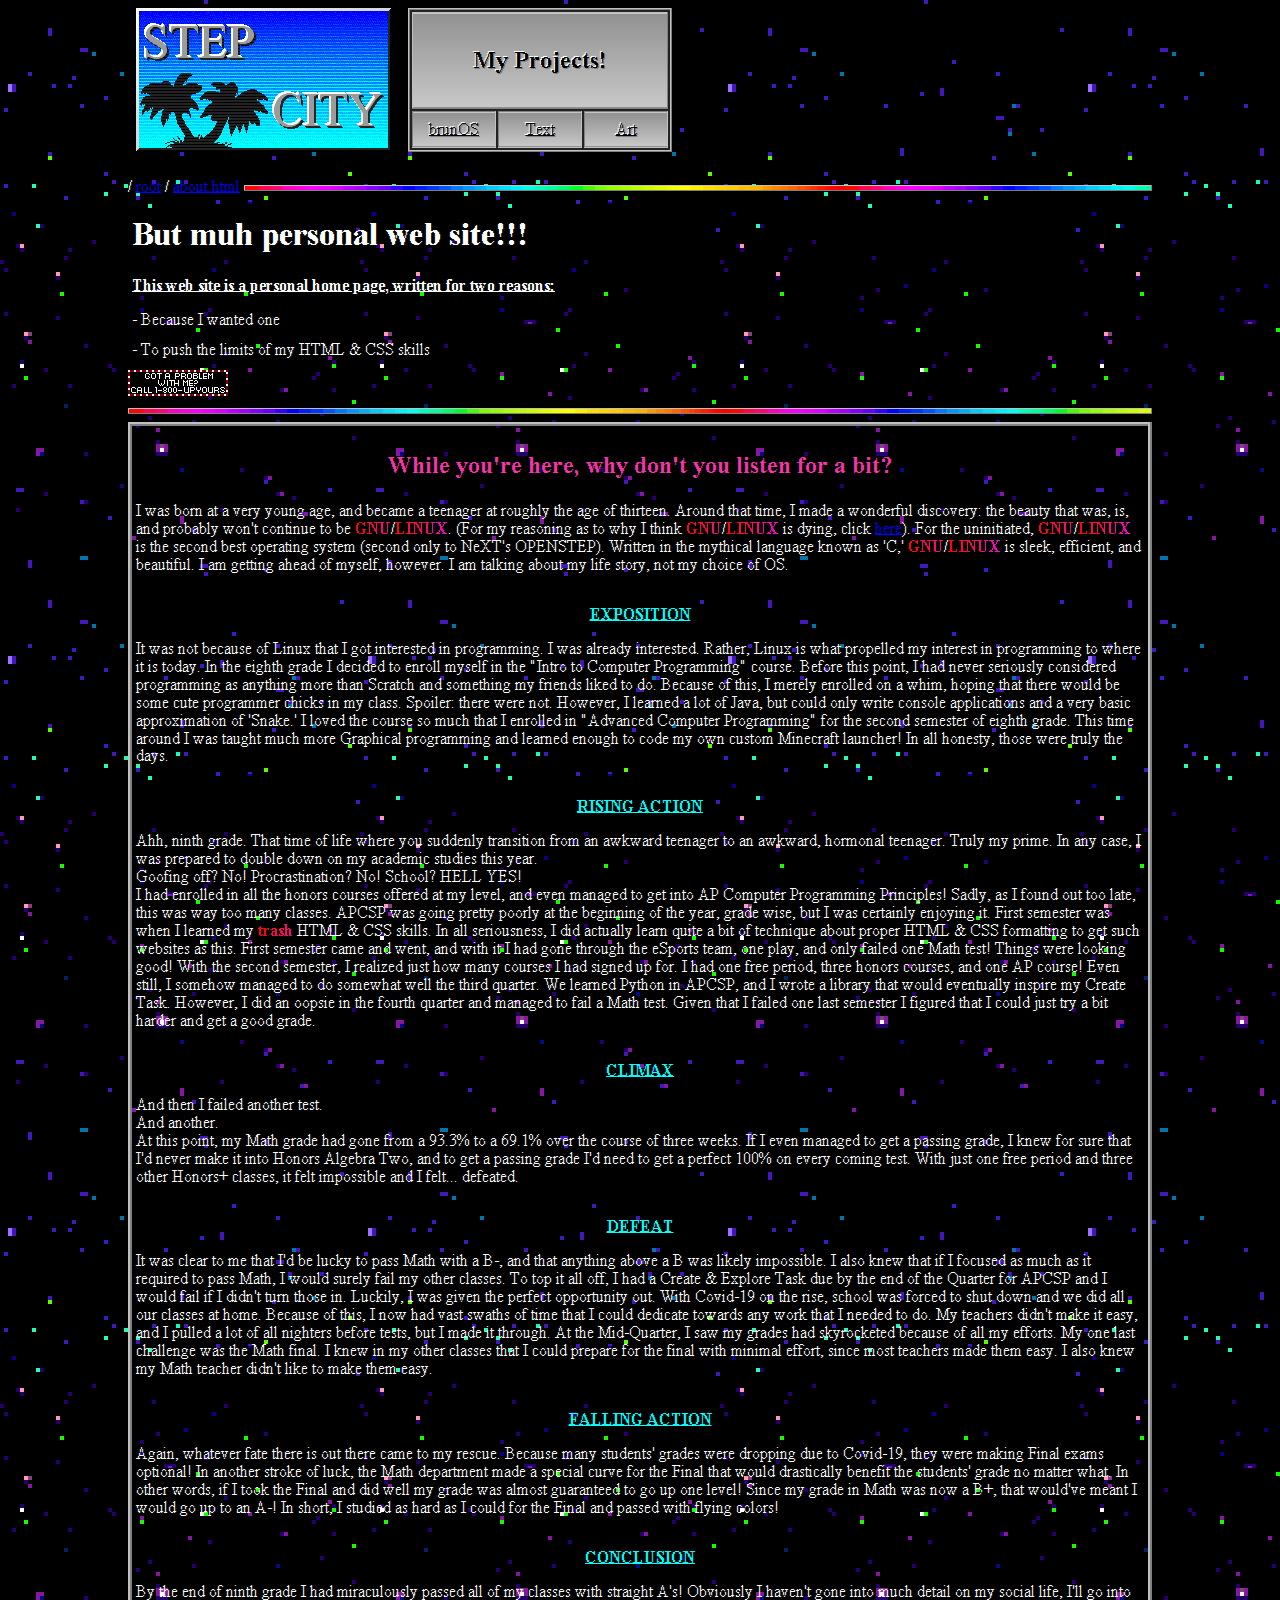
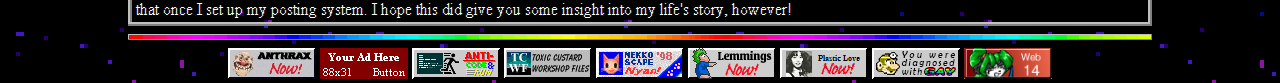
==== commit f7aca5b1: "Added brunOS to my projects" ====
--- a/about.html
+++ b/about.html
@@ -19,7 +19,7 @@
         </tr>
         <tr>
           <td class="menu-button">
-            <a href="./not-found.html" rel="nofollow" class="menu-link">Code</a>
+            <a href="https://stepcity.github.io/brunOS" rel="nofollow" class="menu-link">brunOS</a>
           </td>
           <td class="menu-button">
             <a href="./not-found.html" rel="nofollow" class="menu-link">Text</a>
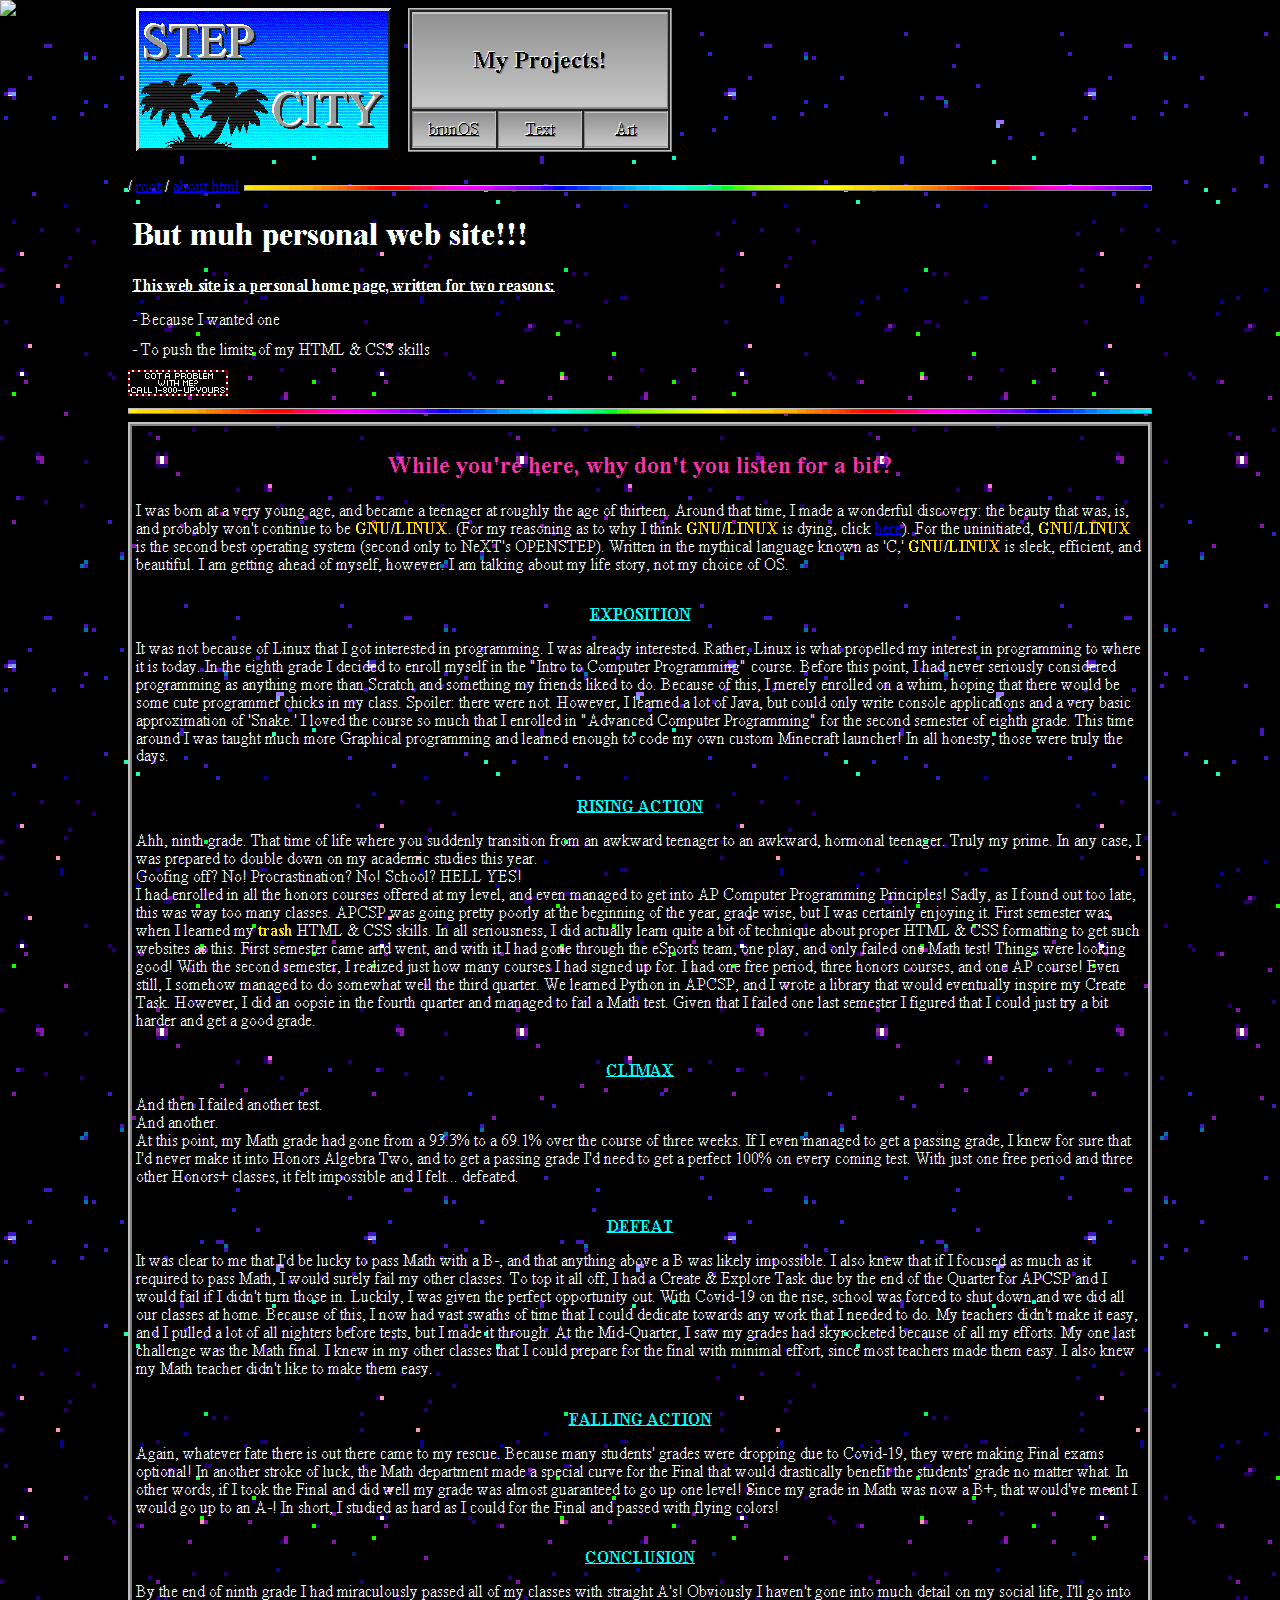
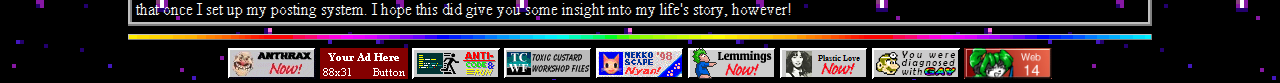
==== commit 42854040: "Added S P O O K Y cat :3" ====
--- a/about.html
+++ b/about.html
@@ -8,6 +8,8 @@
   </head>
   
   <body background="./common/back/fallingstars.gif">
+		<script>NekoType="spooky"</script>
+		<h1 id=nl><script src="./common/neko.js"></script><a href="https://webneko.net">Neko</a></h1>
     <audio src="./common/music.mp3" autoplay="true" loop="true"></audio>
     <div class="header">
       <a href="./index.html"><img src="./common/sc.gif" class="home-button" /></a>
--- a/common/main.css
+++ b/common/main.css
@@ -71,7 +71,9 @@
 /* UNIVERSAL ATTRIBUTES */
 * {image-rendering: crisp-edges}
 *:focus {outline: 1px dotted #000000;outline-offset: 2px}
-
+* {
+	cursor: url('./cursor.png'), auto;
+}
 /* LAYOUT */
 body {max-width: 1024px;overflow-y: scroll;margin: 0 auto}
 .img-left {float: left}
